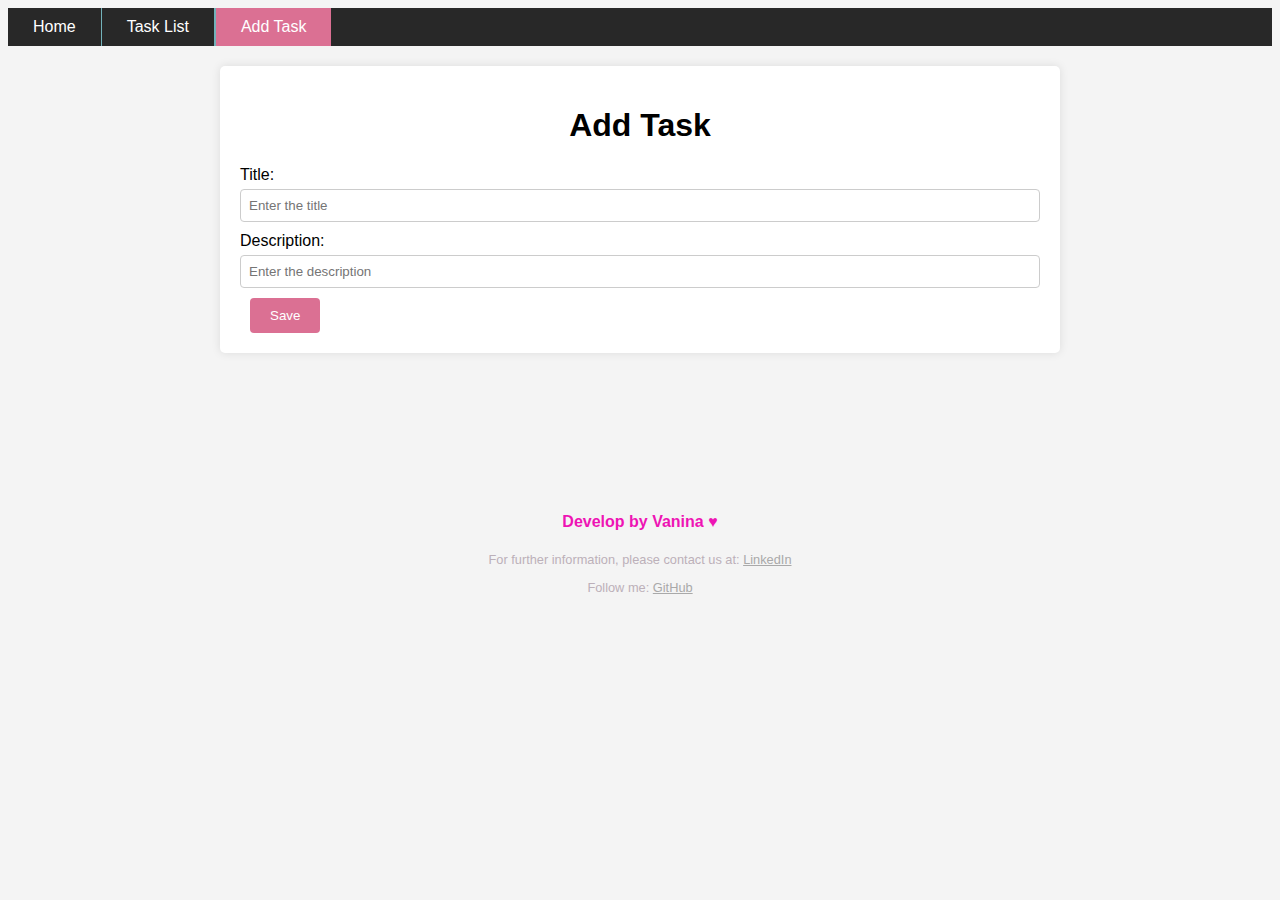
==== src/main/resources/static/html/addTask.html @ 36c32460 "first commit" ====
<!DOCTYPE html>
<html lang="en">

<head>
    <meta charset="UTF-8">
    <meta http-equiv="X-UA-Compatible" content="IE=edge">
    <meta name="viewport" content="width=device-width, initial-scale=1.0">
    <title>Add Task</title>
    <link rel="stylesheet" href="../css/styles.css">
</head>
<body>
<!-- Navbar -->
<nav>
    <ul>
        <li><a href="../index.html">Home</a></li>
        <li><a href="taskList.html">Task List</a></li>
        <li><a class="active" href="addTask.html">Add Task</a></li>
    </ul>
</nav>


<div class="container">
    <h1>Add Task</h1>
    <div class="row">
        <div class="col-sm-7" style="background-color:#grey, padding:10px; border-radius:3px">
            <form id="add_new_task">
                <div class="form-group">
                    <label class="control-label" for="title">Title:</label>
                    <input type="text" class="form-control" id="title"
                           placeholder="Enter the title"
                           name="title" required></input>
                </div>
                <div class="form-group">
                    <label class="control-label" for="description">Description:</label>
                    <input type="text" class="form-control" id="description"
                           placeholder="Enter the description"
                           name="description" required></input>
                </div>

                <button type="submit" class="btn btn-danger"
                        id="btn-add-new-premio">Save</button>
            </form>
            <div id="response" style="display:none; margin-top:10px">
            </div>
        </div>
    </div>
</div>

<h4>Develop by Vanina ♥</h4>

<footer>
    <div class="footer-page">
        <p>For further information, please contact us at: <a href="https://www.linkedin.com/in/vanina-a-godoy/" target="_blank">LinkedIn</a></p>
        <p>Follow me: <a href="https://github.com/vlambo3" target="_blank">GitHub</a></p>
    </div>
</footer>

<script src="../js/post_task.js"></script>
</body>
</html>
---- src/main/resources/static/css/styles.css ----
/* Estilos CSS básicos */
body {
    font-family: Arial, sans-serif;
    padding: 0;
    background-color: #f4f4f4;
}
.container {
    max-width: 800px;
    margin: 20px auto;
    padding: 20px;
    background-color: #fff;
    border-radius: 5px;
    box-shadow: 0 0 10px rgba(0,0,0,0.1);
}
h1 {
    text-align: center;
}
.option-buttons {
    display: flex;
    justify-content: center;
}
button {
    padding: 10px 20px;
    margin: 0 10px;
    background-color: palevioletred;
    color: #fff;
    border: none;
    border-radius: 4px;
    cursor: pointer;
}

table {
    width: 100%;
    border-collapse: collapse;
}

#div_task_table{
    margin-left: 20%;
    margin-right: 20%;
}
.task-list {
    margin-top: 20px;
}
.task {
    margin-bottom: 10px;
    padding: 10px;
    background-color: #f9f9f9;
    border-radius: 5px;
}
.task button {
    margin-left: 10px;
}
label {
    display: block;
    margin-bottom: 5px;
}
tr td {
    text-align: center;
}

input[type="text"],
textarea {
    width: 100%;
    padding: 8px;
    margin-bottom: 10px;
    border: 1px solid #ccc;
    border-radius: 4px;
    box-sizing: border-box;
}

ul {
    list-style-type: none;
    margin: 0;
    padding: 0;
    /* para que no se pueda navegar ni para la izquierda ni para la derecha */
    overflow: hidden;
    background-color: rgb(40, 40, 40);
}

li {
    float: left;
    border-right: 1px solid rgb(115, 178, 186);
}

li:last-child{
    border-right: none;
    border-left: 1px solid rgb(115, 178, 186);
}

li a {
    display: block;
    color: white;
    text-align: center;
    padding: 10px 25px;
    text-decoration: none;
}

.active {
    background-color: palevioletred;
}

li a:hover:not(.active){
    background-color: pink;
}

h4 {
  text-align: center;
  margin-top: 160px;
  color: #ee14b4;
}

.footer-page{
  text-align: center;
  color: #bcb0b9;
  font-size: 80%;
}

a {
  color: darkgrey;
}
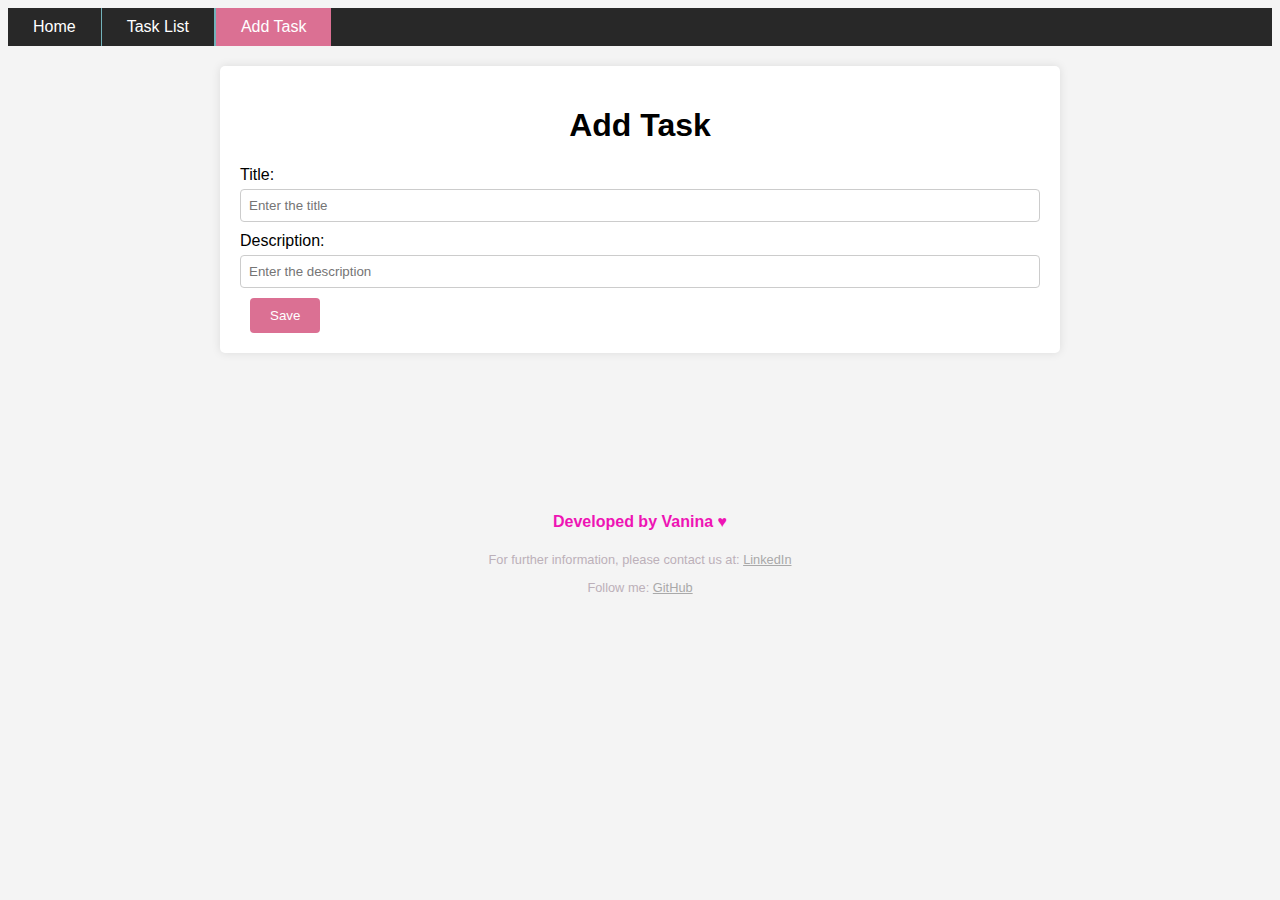
==== commit 85321a17: "developed" ====
--- a/src/main/resources/static/html/addTask.html
+++ b/src/main/resources/static/html/addTask.html
@@ -46,7 +46,7 @@
     </div>
 </div>
 
-<h4>Develop by Vanina ♥</h4>
+<h4>Developed by Vanina ♥</h4>
 
 <footer>
     <div class="footer-page">
